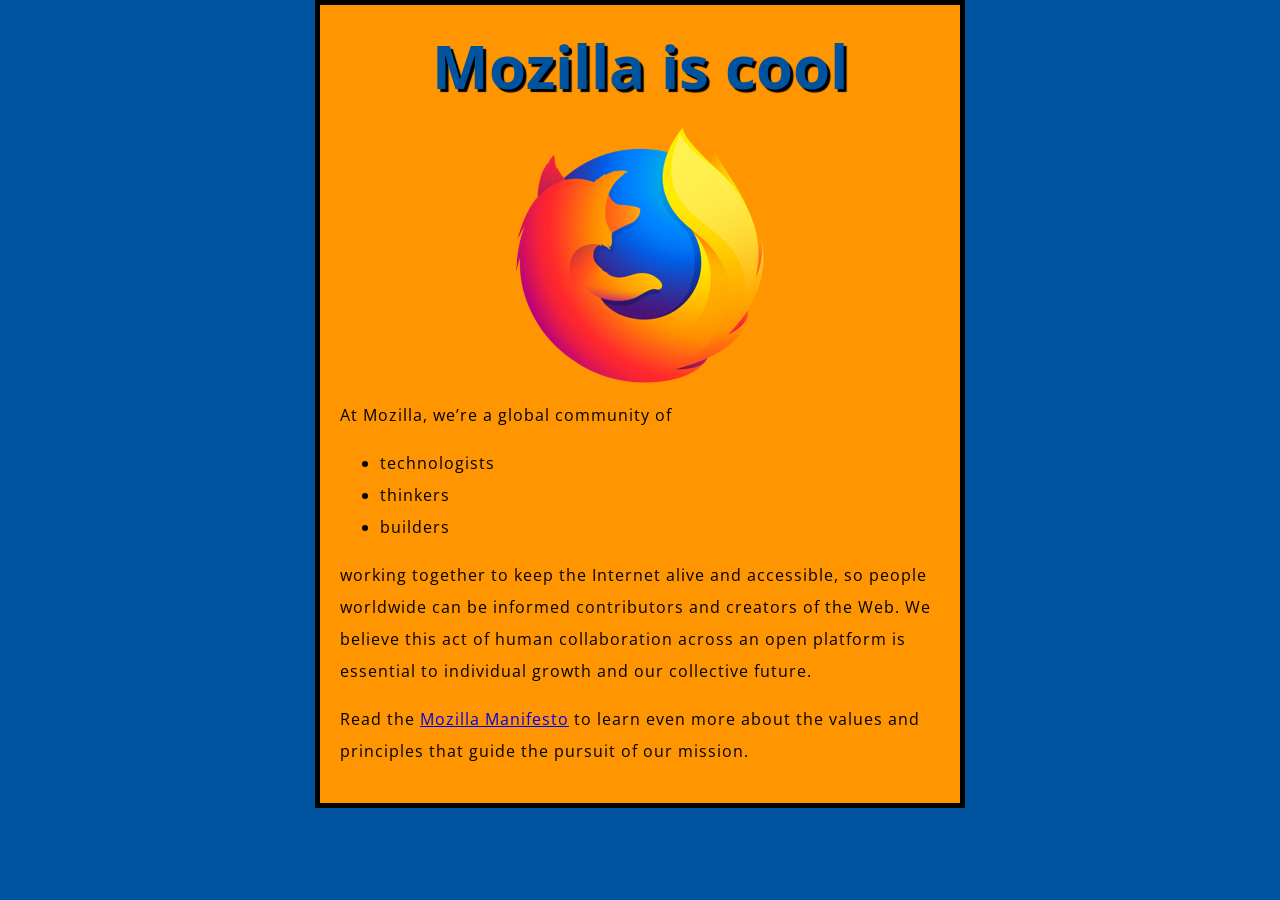
==== Practice/Test-Js/index.html @ a14a6f89 "update softengine repo" ====
<!DOCTYPE html>
<html lang="en">
  <head>
    <meta charset="utf-8">
    <title>My test page</title>
    <link href="http://fonts.googleapis.com/css?family=Open+Sans" rel="stylesheet" type="text/css">
    <link href="styles/style.css" rel="stylesheet" type="text/css">
  </head>
  <body>
    <h1>Mozilla is cool</h1>
    <img src="images/firefox-icon.png" alt="The Firefox logo: a flaming fox surrounding the Earth.">

    <p>At Mozilla, we’re a global community of</p>

    <ul> <!-- changed to list in the tutorial -->
      <li>technologists</li>
      <li>thinkers</li>
      <li>builders</li>
    </ul>

    <p>working together to keep the Internet alive and accessible, so people worldwide can be informed contributors and creators of the Web. We believe this act of human collaboration across an open platform is essential to individual growth and our collective future.</p>

    <p>Read the <a href="https://www.mozilla.org/en-US/about/manifesto/">Mozilla Manifesto</a> to learn even more about the values and principles that guide the pursuit of our mission.</p>
    <script src="scripts/main.js"></script>
  </body>
</html>
---- Practice/Test-Js/styles/style.css ----
html {
  font-size: 10px;
  font-family: 'Open Sans', sans-serif;
}


h1 {
  font-size: 60px;
  text-align: center;
}

p, li {
  font-size: 16px;
  line-height: 2;
  letter-spacing: 1px;
}


html {
  background-color: #00539F;
}

body {
  width: 600px;
  margin: 0 auto;
  background-color: #FF9500;
  padding: 0 20px 20px 20px;
  border: 5px solid black;
}

h1 {
  margin: 0;
  padding: 20px 0;
  color: #00539F;
  text-shadow: 3px 3px 1px black;
}

img {
  display: block;
  margin: 0 auto;
}
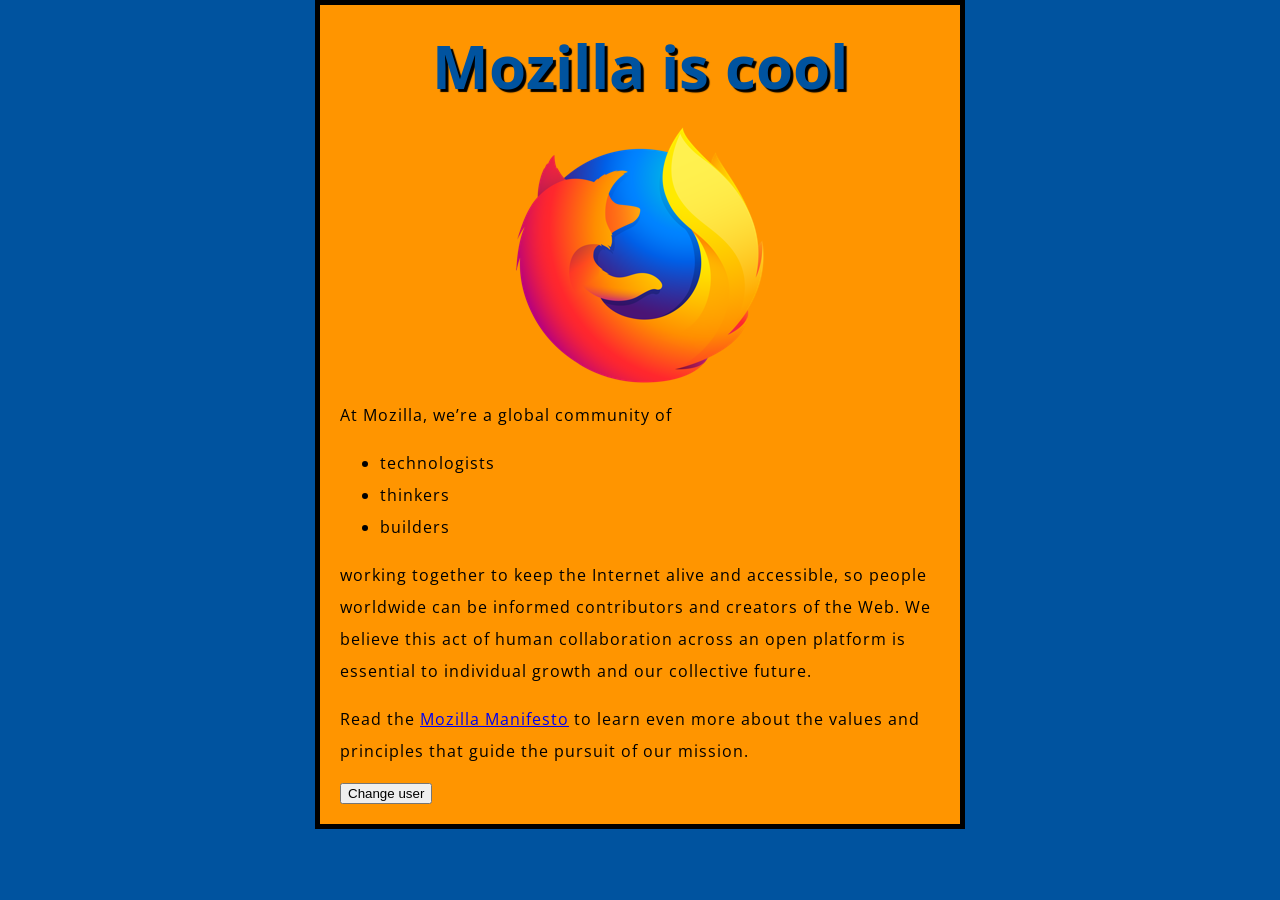
==== commit fa188f62: "update softengine repo" ====
--- a/Practice/Test-Js/index.html
+++ b/Practice/Test-Js/index.html
@@ -21,6 +21,7 @@
     <p>working together to keep the Internet alive and accessible, so people worldwide can be informed contributors and creators of the Web. We believe this act of human collaboration across an open platform is essential to individual growth and our collective future.</p>
 
     <p>Read the <a href="https://www.mozilla.org/en-US/about/manifesto/">Mozilla Manifesto</a> to learn even more about the values and principles that guide the pursuit of our mission.</p>
+    <button>Change user</button>
     <script src="scripts/main.js"></script>
   </body>
 </html>
